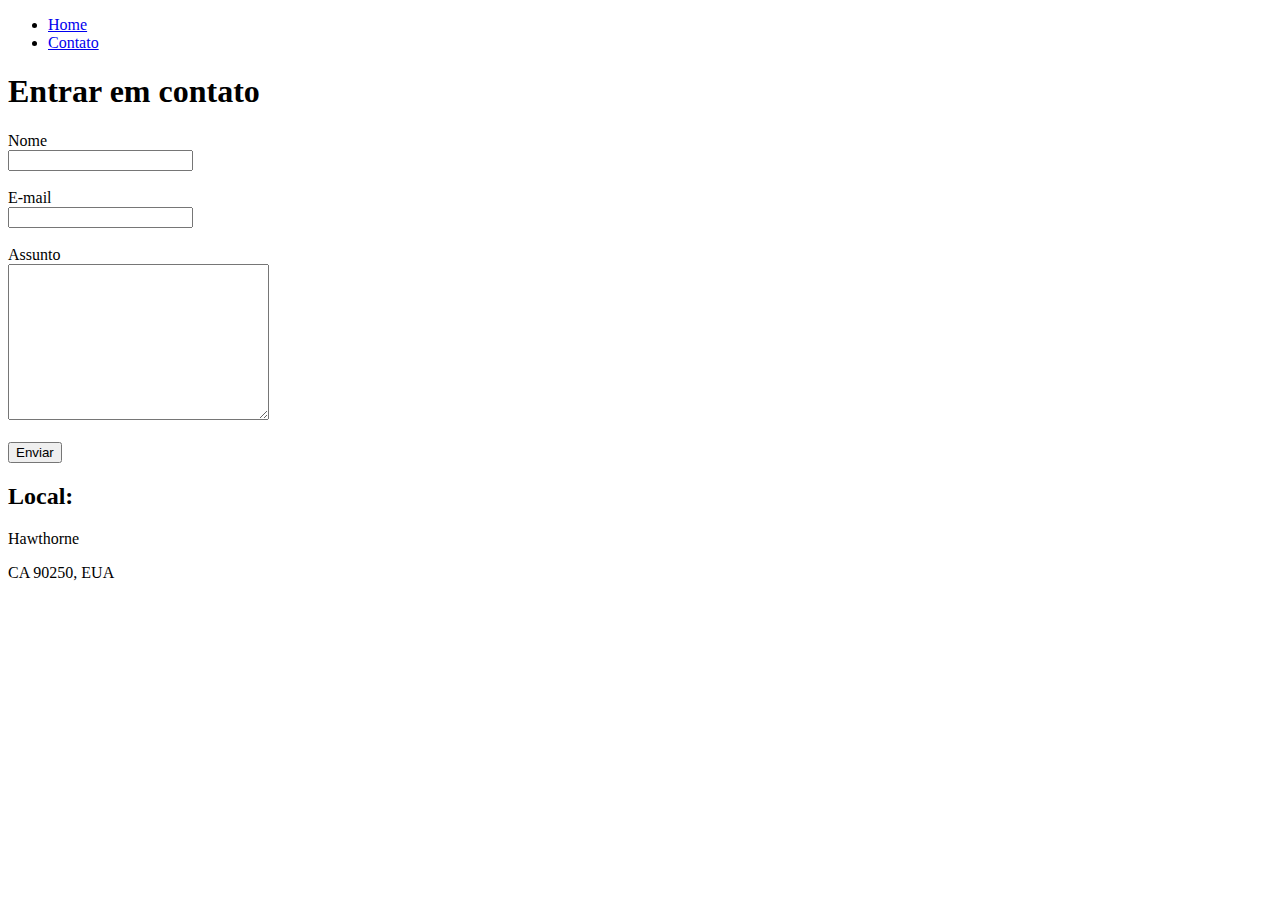
==== Contato.html @ a2dec7ee "Intro HTML5 - Aulas I e II" ====
<!DOCTYPE html>
<html lang="pt-br">
<head>
    <meta charset="UTF-8">
    <meta http-equiv="X-UA-Compatible" content="IE=edge">
    <meta name="viewport" content="width=device-width, initial-scale=1.0">
    <title>Contato</title>
</head>
<body>

    <ul>
        <li>
            <a href="index.html"> Home </a>
        </li>
        <li>
            <a href="Contato.html"> Contato </a>
        </li>

    </ul>

    <h1>Entrar em contato</h1>

    <form>

        <label for="nome">Nome</label><br>
        <input type="text" id="nome"> 
        <br>
        <br>
        <label for="email">E-mail</label><br>
        <input type="email" id="email">
        <br>
        <br>
        <label for="assunto">Assunto</label><br>
        <textarea name="assunto" id="assunto" cols="30" rows="10"></textarea>
        <br>
        <br>
        <button>Enviar</button>

    </form> 

    <h2>Local:</h2>

    <p> Hawthorne </p>
    <p> CA 90250, EUA </p>

    <iframe src="https://www.google.com/maps/embed?pb=!1m14!1m8!1m3!1d13243.162128149295!2d-118.3333688!3d33.9207903!3m2!1i1024!2i768!4f13.1!3m3!1m2!1s0x80c2b5dee46db32d%3A0x5589bf4232c10232!2sSpacex!5e0!3m2!1spt-BR!2sbr!4v1621353392677!5m2!1spt-BR!2sbr" width="400" height="300" style="border:0;" allowfullscreen="" loading="lazy"></iframe>
        
    
</body>
</html>
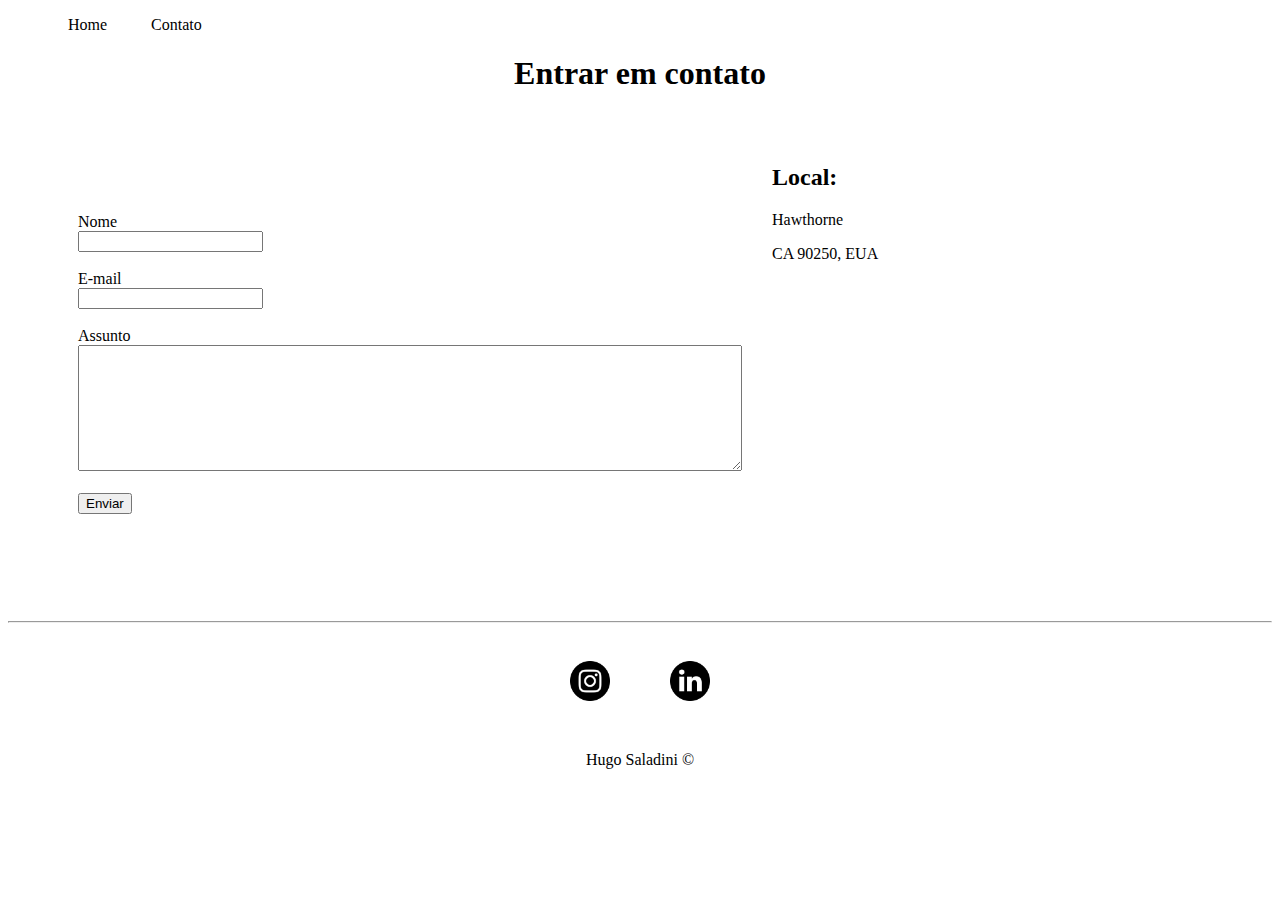
==== commit e4d4874f: "v-1" ====
--- a/Contato.html
+++ b/Contato.html
@@ -5,10 +5,12 @@
     <meta http-equiv="X-UA-Compatible" content="IE=edge">
     <meta name="viewport" content="width=device-width, initial-scale=1.0">
     <title>Contato</title>
+    <link rel="stylesheet" href="assets/css/style.css">
+
 </head>
 <body>
 
-    <ul>
+    <ul id="menu">
         <li>
             <a href="index.html"> Home </a>
         </li>
@@ -18,33 +20,69 @@
 
     </ul>
 
-    <h1>Entrar em contato</h1>
+    <h1 class="center">Entrar em contato</h1>
 
-    <form>
+    <div class="container">
 
-        <label for="nome">Nome</label><br>
-        <input type="text" id="nome"> 
-        <br>
-        <br>
-        <label for="email">E-mail</label><br>
-        <input type="email" id="email">
-        <br>
-        <br>
-        <label for="assunto">Assunto</label><br>
-        <textarea name="assunto" id="assunto" cols="30" rows="10"></textarea>
-        <br>
-        <br>
-        <button>Enviar</button>
+        <div>
 
-    </form> 
+            <form>
 
-    <h2>Local:</h2>
+                <label for="nome">Nome</label><br>
+                <input type="text" id="nome"> 
+                <br>
+                <br>
+                <label for="email">E-mail</label><br>
+                <input type="email" id="email">
+                <br>
+                <br>
+                <label for="assunto">Assunto</label><br>
+                <textarea name="assunto" id="assunto" cols="80" rows="8"></textarea>
+                <br>
+                <br>
+                <button>Enviar</button>
+        
+            </form> 
 
-    <p> Hawthorne </p>
-    <p> CA 90250, EUA </p>
+        </div>
 
-    <iframe src="https://www.google.com/maps/embed?pb=!1m14!1m8!1m3!1d13243.162128149295!2d-118.3333688!3d33.9207903!3m2!1i1024!2i768!4f13.1!3m3!1m2!1s0x80c2b5dee46db32d%3A0x5589bf4232c10232!2sSpacex!5e0!3m2!1spt-BR!2sbr!4v1621353392677!5m2!1spt-BR!2sbr" width="400" height="300" style="border:0;" allowfullscreen="" loading="lazy"></iframe>
+        <div class="p-30">
+
+            <h2>Local:</h2>
+
+            <p> Hawthorne </p>
+            <p> CA 90250, EUA </p>
         
-    
+            <iframe src="https://www.google.com/maps/embed?pb=!1m14!1m8!1m3!1d13243.162128149295!2d-118.3333688!3d33.9207903!3m2!1i1024!2i768!4f13.1!3m3!1m2!1s0x80c2b5dee46db32d%3A0x5589bf4232c10232!2sSpacex!5e0!3m2!1spt-BR!2sbr!4v1621353392677!5m2!1spt-BR!2sbr" width="400" height="300" style="border:0;" allowfullscreen="" loading="lazy"></iframe>
+        
+        </div>
+
+
+
+    </div>
+    <hr>
+    <footer>
+
+        <div class="container">
+            <a href="https://www.instagram.com/hugo_saladini/?hl=pt-br" target="_blank">
+                <img class="tm-social p-30" src="assets/img/instagram.png" 
+                alt="Logo do Instragram">
+            </a>
+
+            <a href="https://www.linkedin.com/in/hugosaladini/" target="_blank">
+                <img class="tm-social p-30" src="assets/img/linkedin.png" 
+                alt="Logo do Linkedin">
+            </a>
+            
+
+        </div>
+
+        <p class="center">
+            Hugo Saladini &copy;
+
+        </p>
+
+    </footer>
+
 </body>
 </html>--- a/assets/css/style.css
+++ b/assets/css/style.css
@@ -0,0 +1,71 @@
+/* Estilo da pagina index.html*/
+
+.center {
+    text-align: center;
+}
+
+.justify {
+
+    text-align: justify;
+}
+
+.container {
+    display: flex;
+    flex-flow: row;
+    justify-content: center;
+    align-items: center;
+  }
+
+  #menu li {    /*O ID Menu, tbm se aplica a pagina contato.html*/
+      display: inline;
+      padding: 20px;
+  }
+
+  #menu li a {
+
+      text-decoration: none;
+      color: black;
+      size: 20px;
+
+  }#menu li a:hover {
+
+      color: gray;
+
+  }
+  
+  .p-30 {
+
+    padding: 30px;
+
+  }
+
+  .br-50 {
+
+        border-radius: 50%;
+
+  }
+
+  .hw-300 {
+
+        width: 300px;
+        height: 300px;
+
+  }
+
+  .tm-social {
+
+        width: 40px;
+        height: 40px;
+  }
+
+  .mb-50 {
+        margin-bottom: 50px;
+
+  }
+
+
+
+/* Estilo da pagina contato.html*/
+
+
+
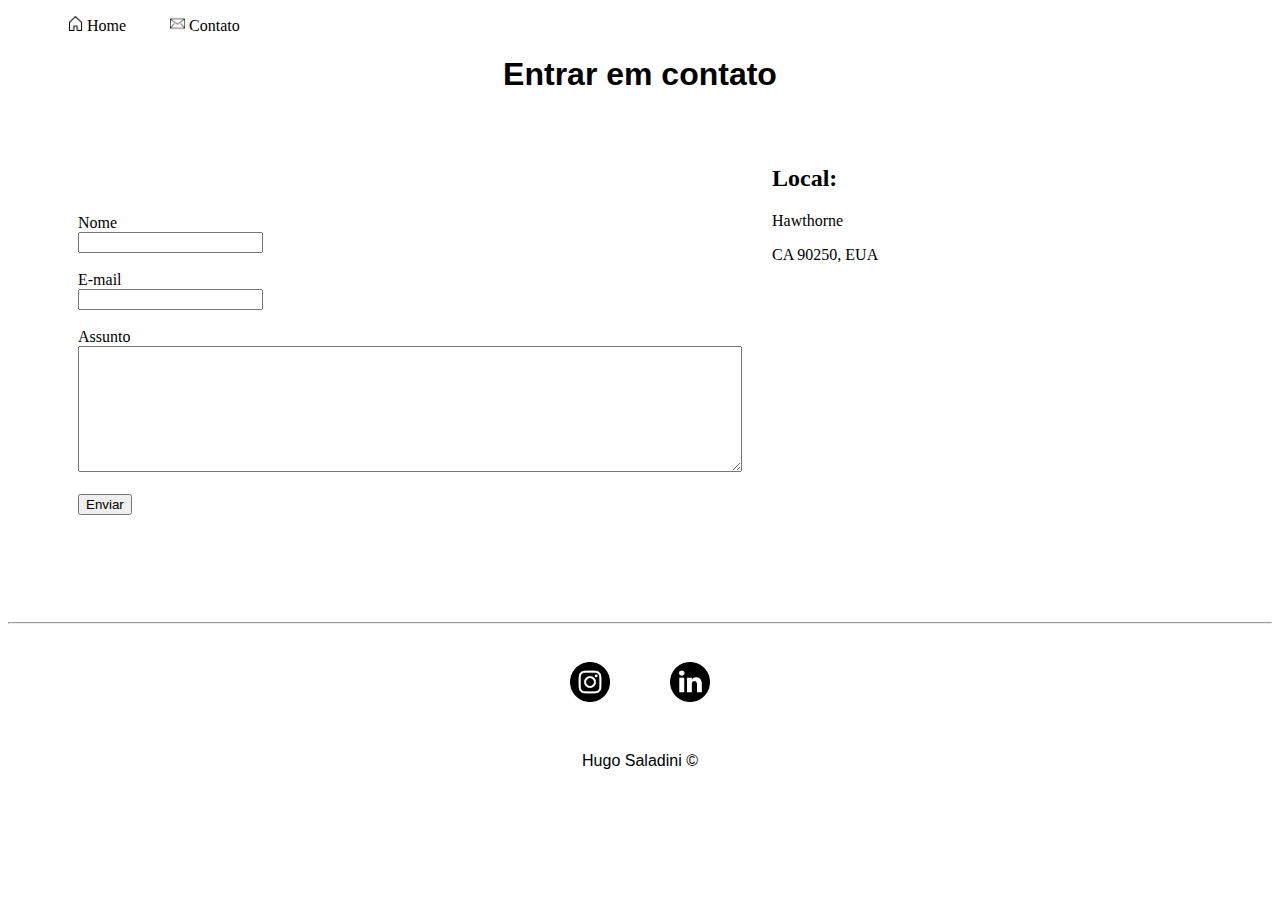
==== commit 58efccbb: "v-1.1 front basico com css" ====
--- a/Contato.html
+++ b/Contato.html
@@ -11,10 +11,15 @@
 <body>
 
     <ul id="menu">
+
         <li>
+            <img class="tmu" src="assets/img/home.png" alt="icons home">
+
             <a href="index.html"> Home </a>
         </li>
         <li>
+            <img class="tmu" src="assets/img/mail.png" alt="icons e-mail">
+
             <a href="Contato.html"> Contato </a>
         </li>
 
--- a/assets/css/style.css
+++ b/assets/css/style.css
@@ -2,11 +2,13 @@
 
 .center {
     text-align: center;
+    font-family: 'Lucida Sans', 'Lucida Sans Regular', 'Lucida Grande', 'Lucida Sans Unicode', Geneva, Verdana, sans-serif;
 }
 
 .justify {
 
     text-align: justify;
+    
 }
 
 .container {
@@ -51,6 +53,11 @@
         height: 300px;
 
   }
+  .tmu {
+    width: 15px;
+    height: 15px;
+
+  }
 
   .tm-social {
 
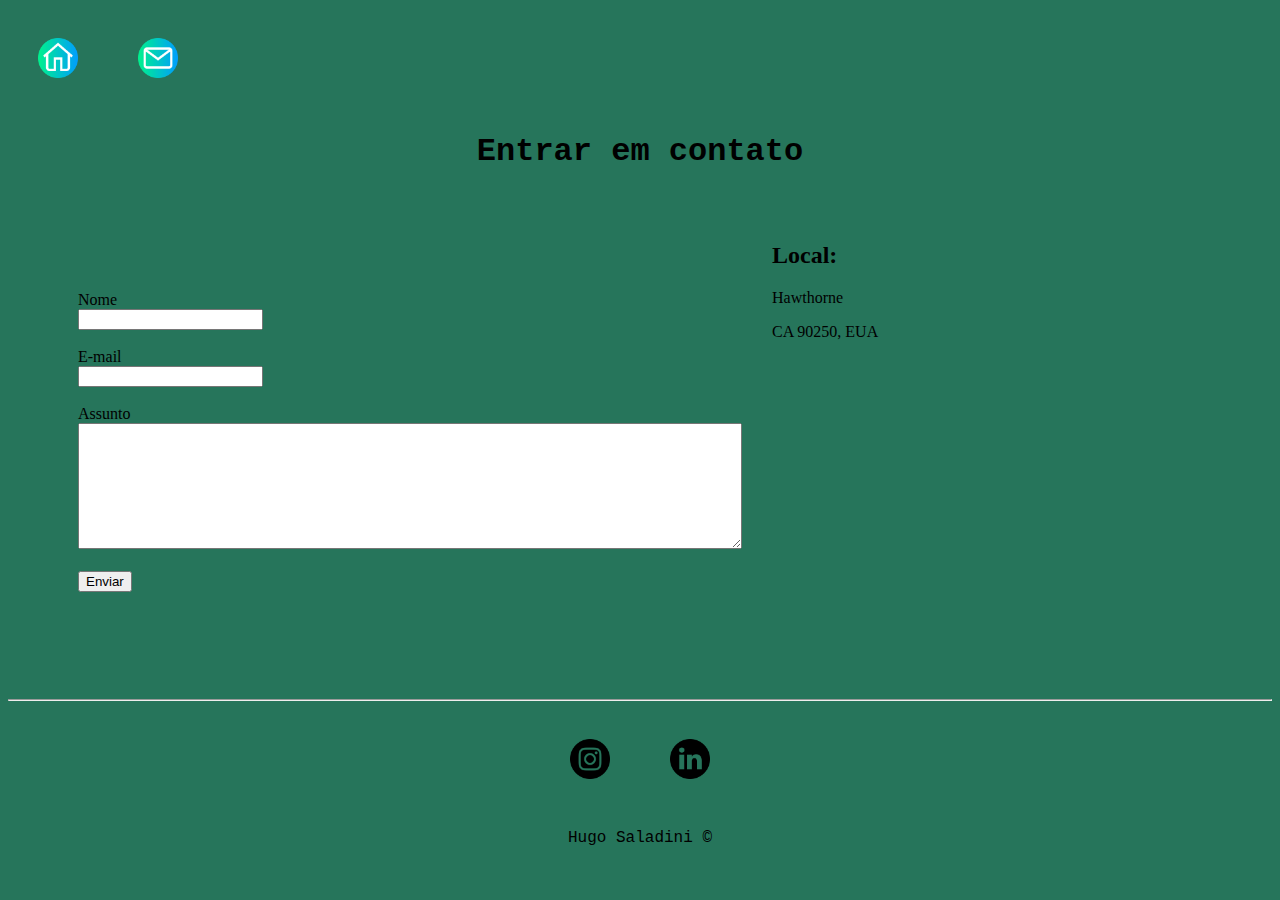
==== commit ef5de966: "v- 1.2 do layout da tela" ====
--- a/Contato.html
+++ b/Contato.html
@@ -7,23 +7,32 @@
     <title>Contato</title>
     <link rel="stylesheet" href="assets/css/style.css">
 
+    <style>
+        body {
+
+            background-color: rgb(38, 117, 91);
+            /*background-image: url(https://super.abril.com.br/wp-content/uploads/2018/07/istock-524554638.jpg);*/
+            background-repeat: no-repeat, repeat;
+            background-size: cover;
+            
+        }
+    </style>
+
 </head>
 <body>
 
-    <ul id="menu">
+    <div class="container-menu">
+        <a href="index.html" target="_blank">
+            <img class="tm-social p-30" src="assets/img/home.png" alt="img home">
 
-        <li>
-            <img class="tmu" src="assets/img/home.png" alt="icons home">
+        </a>
 
-            <a href="index.html"> Home </a>
-        </li>
-        <li>
-            <img class="tmu" src="assets/img/mail.png" alt="icons e-mail">
+        <a href="Contato.html" target="_blank">
+            <img class="tm-social p-30" src="assets/img/email.png" alt="img e-mail">
 
-            <a href="Contato.html"> Contato </a>
-        </li>
+        </a>
 
-    </ul>
+    </div>
 
     <h1 class="center">Entrar em contato</h1>
 
--- a/assets/css/style.css
+++ b/assets/css/style.css
@@ -2,13 +2,21 @@
 
 .center {
     text-align: center;
-    font-family: 'Lucida Sans', 'Lucida Sans Regular', 'Lucida Grande', 'Lucida Sans Unicode', Geneva, Verdana, sans-serif;
+    font-family:'Courier New', Courier, monospace;
+    
 }
 
 .justify {
 
     text-align: justify;
     
+}
+
+.container-menu {
+    display: flex;
+    flex-flow: row;
+    justify-content: start;
+    align-items: center;
 }
 
 .container {
@@ -54,8 +62,8 @@
 
   }
   .tmu {
-    width: 15px;
-    height: 15px;
+    width: 25px;
+    height: 25px;
 
   }
 
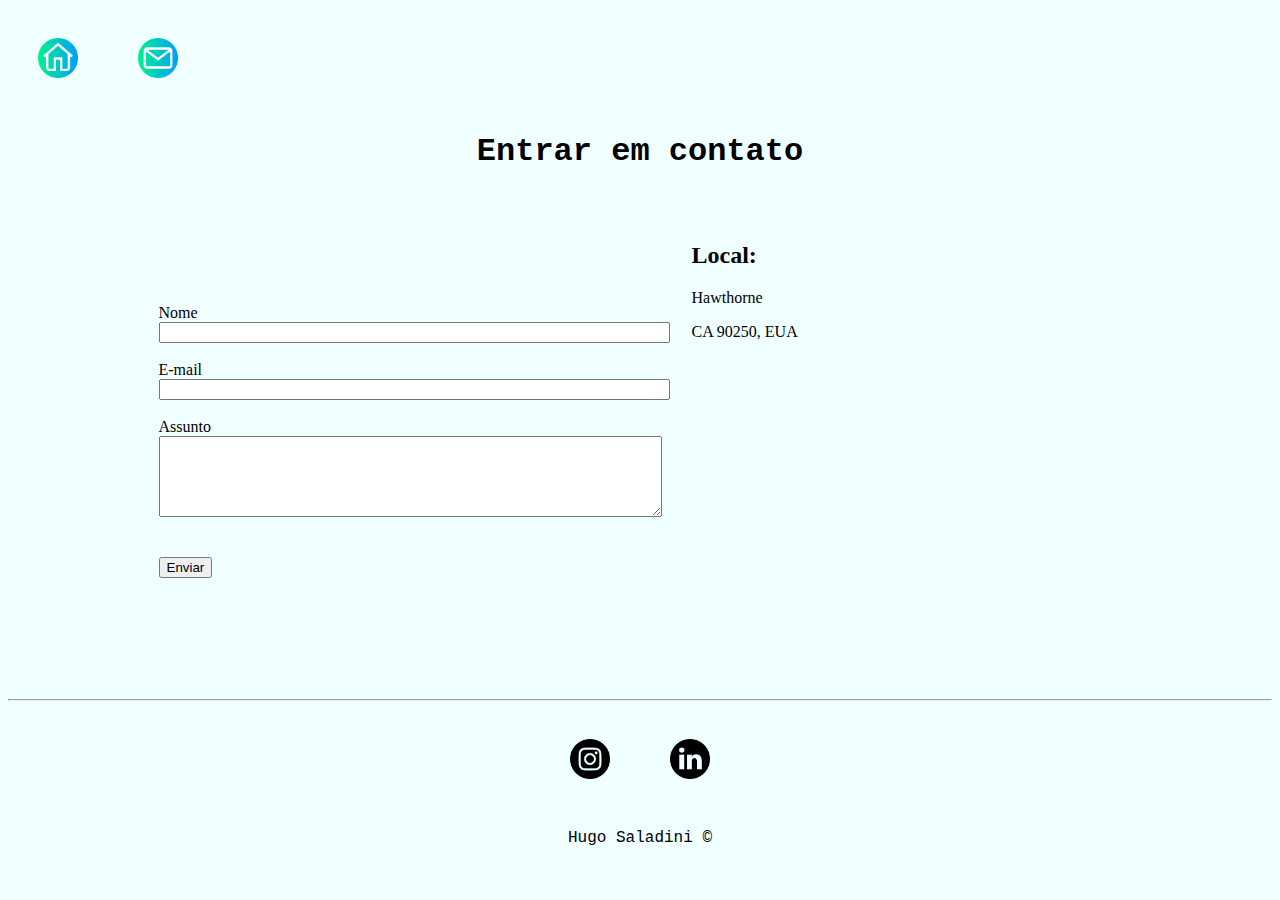
==== commit 45b0dd31: "V-1.3" ====
--- a/Contato.html
+++ b/Contato.html
@@ -10,7 +10,7 @@
     <style>
         body {
 
-            background-color: rgb(38, 117, 91);
+            background-color:azure;
             /*background-image: url(https://super.abril.com.br/wp-content/uploads/2018/07/istock-524554638.jpg);*/
             background-repeat: no-repeat, repeat;
             background-size: cover;
@@ -43,18 +43,19 @@
             <form>
 
                 <label for="nome">Nome</label><br>
-                <input type="text" id="nome"> 
+                <input type="text" id="nome" onkeyup='validaNome()'>  
+                <div id='txtNome'></div>
+                <br>
+                <label for="email">E-mail</label><br>
+                <input type="email" id="email" onkeyup='validaEmail()'>
+                <div id="txtEmail"></div>
+                <br>
+                <label for="assunto">Assunto</label><br>
+                <textarea name="assunto" id="assunto" cols="60" rows="5" onkeyup="validaAssunto()"></textarea>
+                <div id='txtAssunto'></div>
                 <br>
                 <br>
-                <label for="email">E-mail</label><br>
-                <input type="email" id="email">
-                <br>
-                <br>
-                <label for="assunto">Assunto</label><br>
-                <textarea name="assunto" id="assunto" cols="80" rows="8"></textarea>
-                <br>
-                <br>
-                <button>Enviar</button>
+                <button onclick="enviar()" >Enviar</button>
         
             </form> 
 
@@ -67,7 +68,7 @@
             <p> Hawthorne </p>
             <p> CA 90250, EUA </p>
         
-            <iframe src="https://www.google.com/maps/embed?pb=!1m14!1m8!1m3!1d13243.162128149295!2d-118.3333688!3d33.9207903!3m2!1i1024!2i768!4f13.1!3m3!1m2!1s0x80c2b5dee46db32d%3A0x5589bf4232c10232!2sSpacex!5e0!3m2!1spt-BR!2sbr!4v1621353392677!5m2!1spt-BR!2sbr" width="400" height="300" style="border:0;" allowfullscreen="" loading="lazy"></iframe>
+            <iframe src="https://www.google.com/maps/embed?pb=!1m14!1m8!1m3!1d13243.162128149295!2d-118.3333688!3d33.9207903!3m2!1i1024!2i768!4f13.1!3m3!1m2!1s0x80c2b5dee46db32d%3A0x5589bf4232c10232!2sSpacex!5e0!3m2!1spt-BR!2sbr!4v1621353392677!5m2!1spt-BR!2sbr" width="400" height="300" style="border:0;" allowfullscreen="" loading="lazy" onmousemove='zoom' onmouseout='normal' id="mapa" ></iframe>
         
         </div>
 
@@ -98,5 +99,7 @@
 
     </footer>
 
+    <script src="assets/js/script.js"> </script>
+
 </body>
 </html>